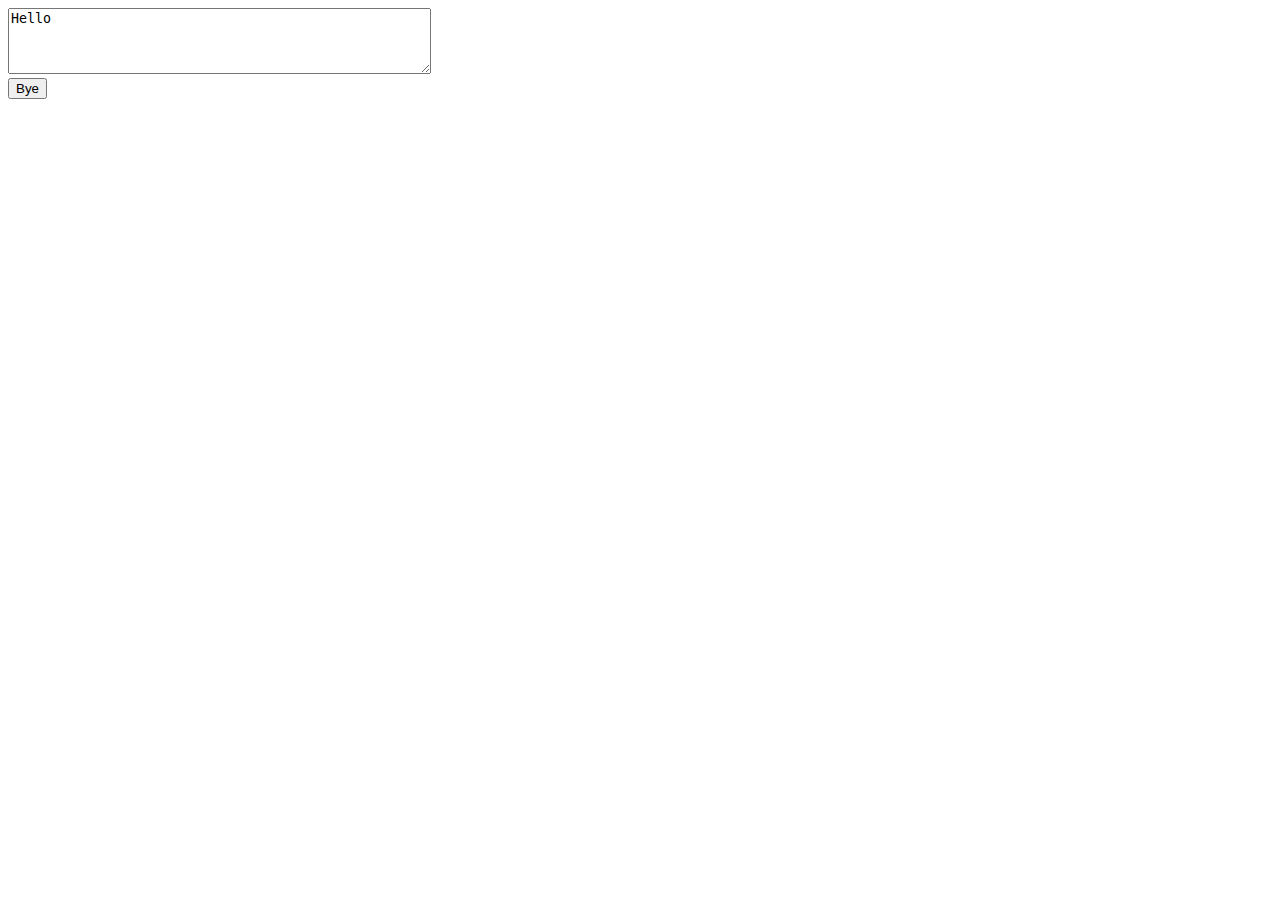
==== task-10/index.html @ 352dbb41 "Rev 1" ====
<!doctype html>
<html>
<head>
</head>
<body>
<script src="components/jquery/jquery.js"></script>
<script src="components/es5-shim/es5-shim.js"></script>
<script src="components/es5-shim/es5-sham.js"></script>

<script type="text/javascript">
    var require = {
        //baseUrl: "/scripts/",
        waitSeconds: 15,
        urlArgs : "bust="+new Date().getTime()
    };
</script>

<script data-main="main.js" src="components/requirejs/require.js"></script>

<textarea rows="4" cols="50" id="text1">
Hello 
</textarea>
<br>
<button id="button1">Bye</button>

</body>
</html>
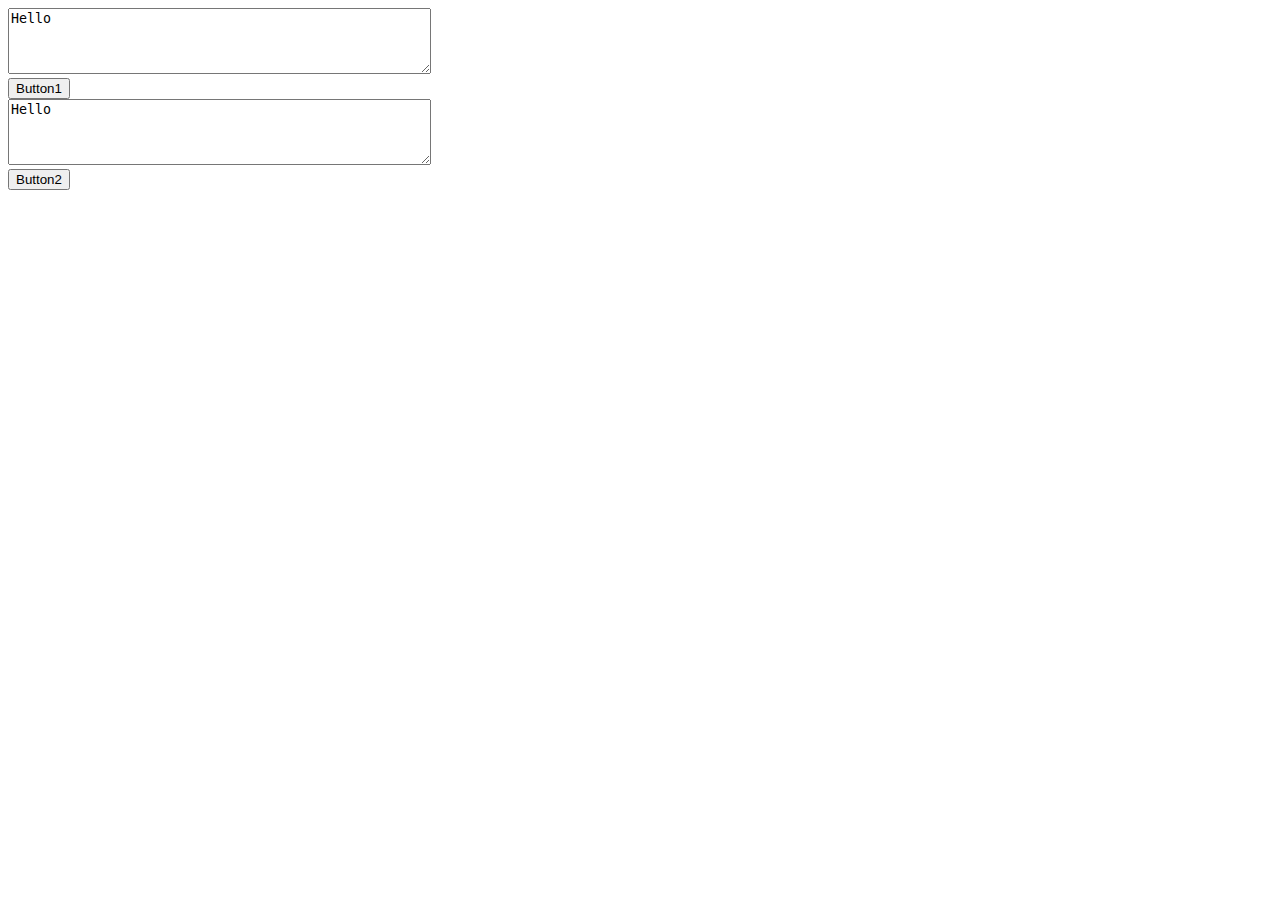
==== commit 62569f48: "Rev 2" ====
--- a/task-10/index.html
+++ b/task-10/index.html
@@ -16,12 +16,15 @@
 </script>
 
 <script data-main="main.js" src="components/requirejs/require.js"></script>
-
-<textarea rows="4" cols="50" id="text1">
-Hello 
-</textarea>
-<br>
-<button id="button1">Bye</button>
-
+	<div id="d1">
+		<textarea rows="4" cols="50" id="d1">Hello</textarea>
+		<br>
+		<button id="d1">Button1</button>
+	</div>
+	<div id="d2">
+		<textarea rows="4" cols="50" id="d2">Hello</textarea>
+		<br>
+		<button id="d2">Button2</button>
+	</div>
 </body>
 </html>
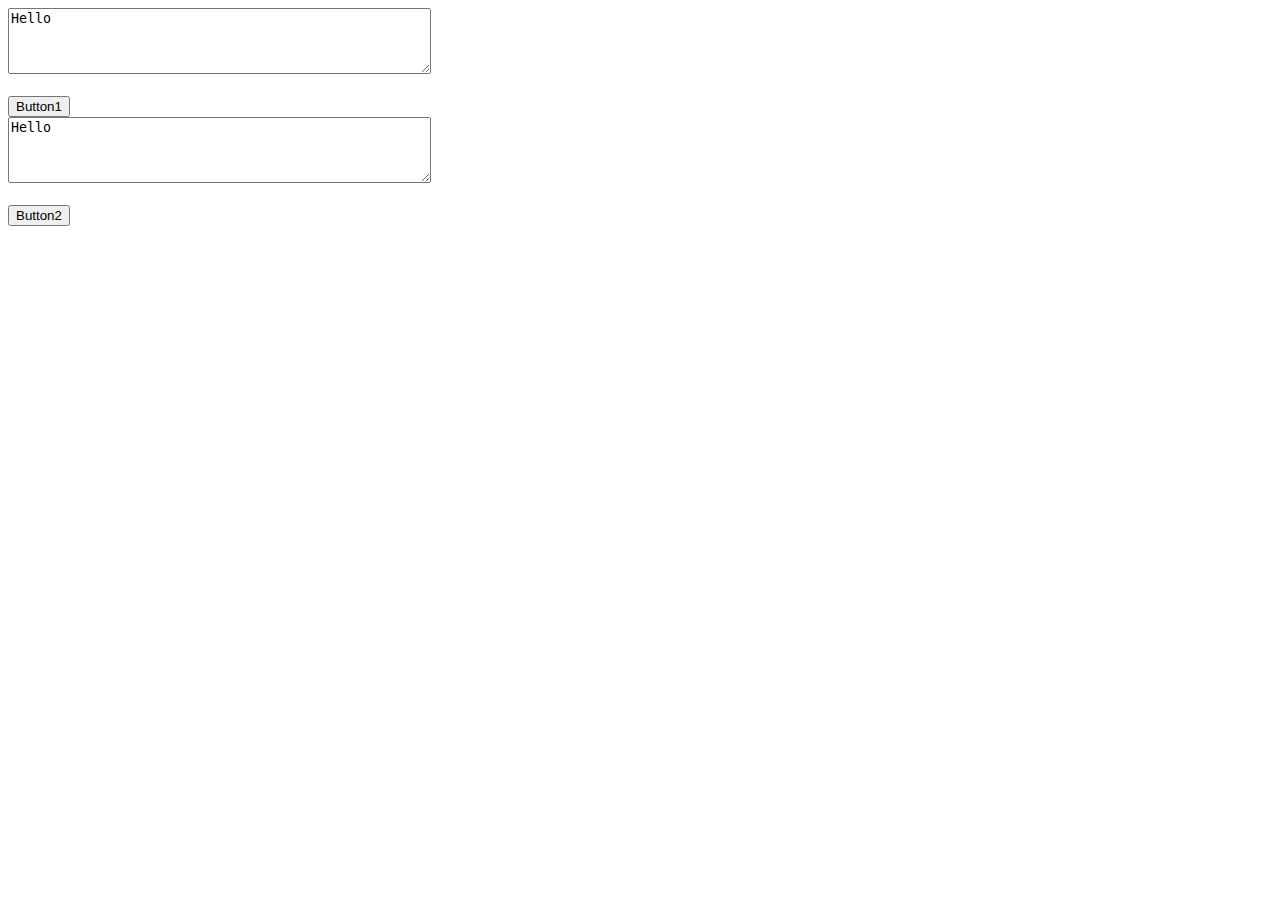
==== commit a2295937: "Rev 3" ====
--- a/task-10/index.html
+++ b/task-10/index.html
@@ -6,6 +6,7 @@
 <script src="components/jquery/jquery.js"></script>
 <script src="components/es5-shim/es5-shim.js"></script>
 <script src="components/es5-shim/es5-sham.js"></script>
+<script src="components/underscore/underscore.js"></script>
 
 <script type="text/javascript">
     var require = {
@@ -14,15 +15,18 @@
         urlArgs : "bust="+new Date().getTime()
     };
 </script>
+<script data-main="main.js" src="components/requirejs/require.js"></script>
 
-<script data-main="main.js" src="components/requirejs/require.js"></script>
-	<div id="d1">
+	<div>
 		<textarea rows="4" cols="50" id="d1">Hello</textarea>
+		<br>
+		<div id="d1"></div>
 		<br>
 		<button id="d1">Button1</button>
 	</div>
-	<div id="d2">
+	<div>
 		<textarea rows="4" cols="50" id="d2">Hello</textarea>
+		<div id="d2"></div>
 		<br>
 		<button id="d2">Button2</button>
 	</div>
